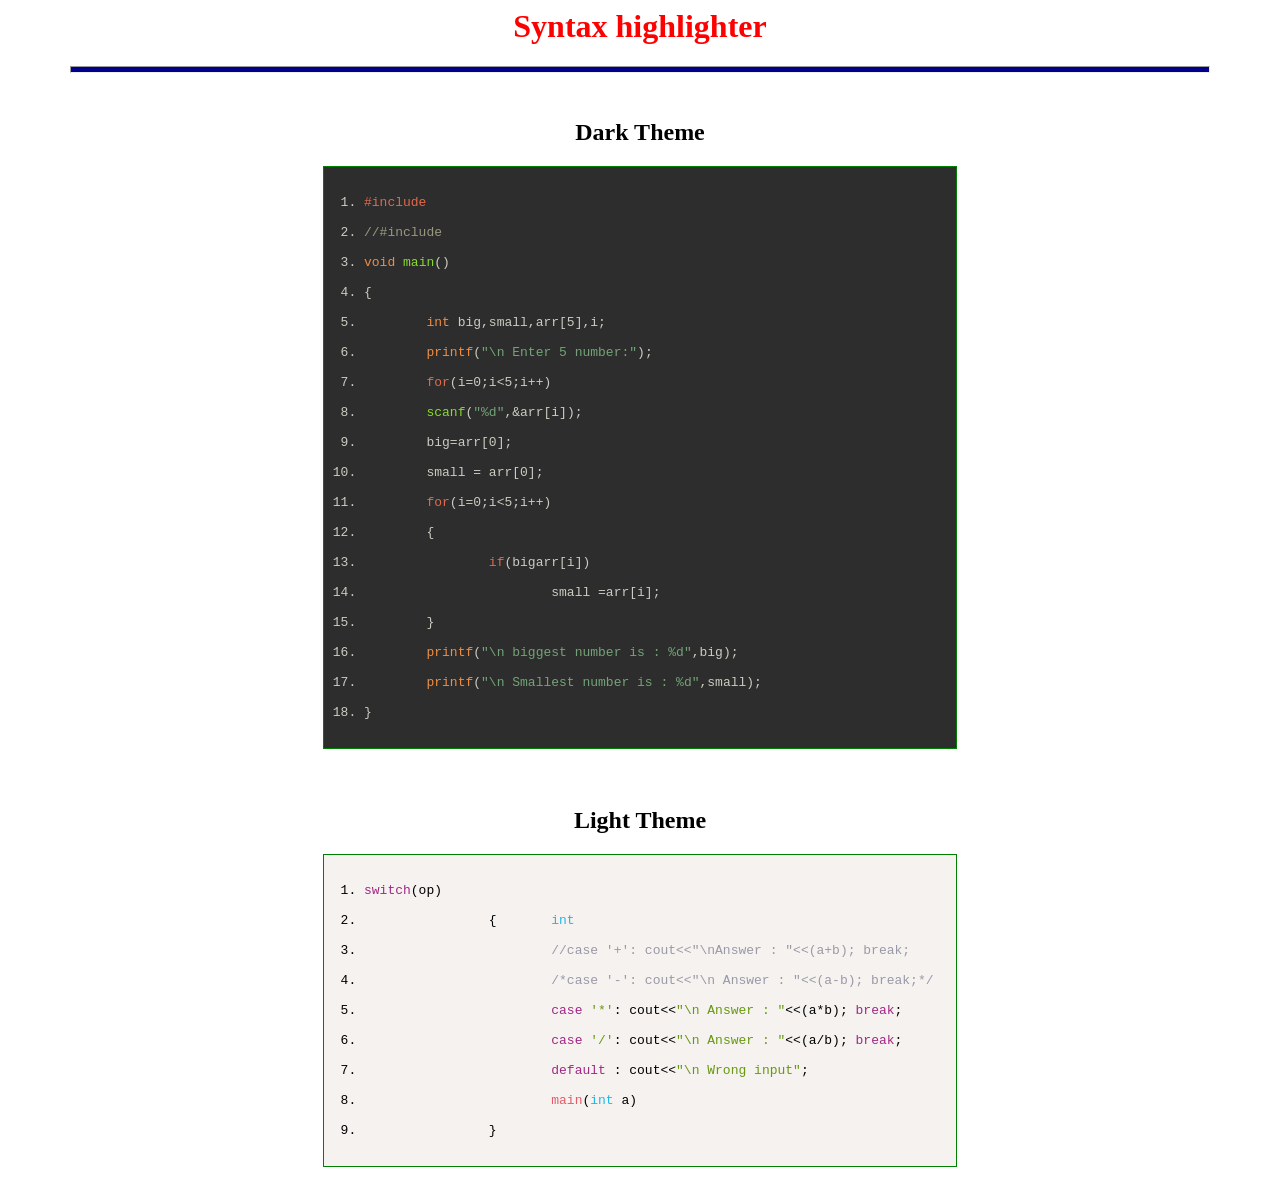
==== demoLink.html @ e2303b23 "uploading files" ====
<html>
<head>
	<title>Syntax Highlighter Demo</title>
	<script type="text/javascript" src="./js/HiliSyntax_Link.js"></script>
	 <meta charset="utf-8">
    <meta http-equiv="Content-Type" content="text/html;charset=UTF-8">
    <meta http-equiv="X-UA-Compatible" content="ie=edge">
    <meta name="viewport" content="width=device-width, initial-scale=1.0">

</head>
<body>

	<h1 style="text-align:center;color:red;">Syntax highlighter</h1>
	<hr style="color:darkblue;background-color:darkblue;width:90%;height:5px;"/>
	<br>
	<h2 style="text-align: center">Dark Theme</h2>
	<pre class="HiliSyntax_Dark" style="border:1px solid green;width:50%;margin:20px auto;">

#include<stdio.h>
//#include<conio.h>
void main()
{
	int big,small,arr[5],i;

	printf("\n Enter 5 number:");
	for(i=0;i<5;i++)
	scanf("%d",&arr[i]);

	big=arr[0];
	small = arr[0];

	for(i=0;i<5;i++)
	{
		if(big<arr[i])
			big=arr[i];

		if(small>arr[i])
			small =arr[i];
	}

	printf("\n biggest number is : %d",big);
	printf("\n Smallest number is : %d",small);
}

</pre>

<br>
	<h2 style="text-align: center">Light Theme</h2>
	
	<pre class="HiliSyntax_Light" style="border:1px solid green;width:50%;margin:20px auto;">
switch(op)
		{	int
			//case '+': cout<<"\nAnswer : "<<(a+b); break;
			/*case '-': cout<<"\n Answer : "<<(a-b); break;*/
			case '*': cout<<"\n Answer : "<<(a*b); break;
			case '/': cout<<"\n Answer : "<<(a/b); break;
			default : cout<<"\n Wrong input";
			main(int a)
		}
</pre>



</body>
</html>
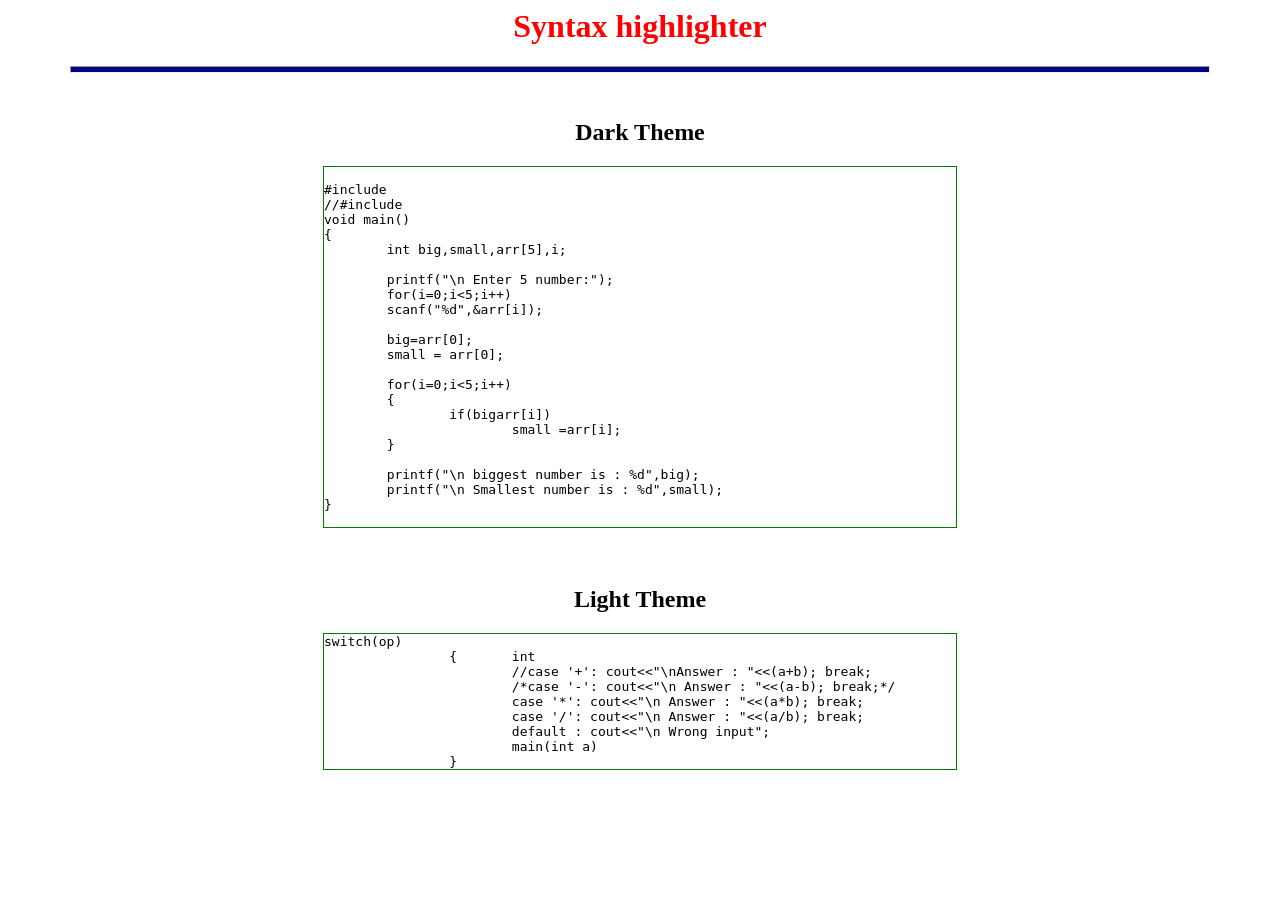
==== commit fffde9d2: "uploading images" ====
--- a/demoLink.html
+++ b/demoLink.html
@@ -1,7 +1,8 @@
 <html>
 <head>
 	<title>Syntax Highlighter Demo</title>
-	<script type="text/javascript" src="./js/HiliSyntax_Link.js"></script>
+<!--	<script type="text/javascript" src="./js/HiliSyntax_Link.js"></script>-->
+<script type="text/javascript" src="https://github.com/blaregroup/HiliSyntax/blob/master/js/HiliSyntax_Link.js"></script>
 	 <meta charset="utf-8">
     <meta http-equiv="Content-Type" content="text/html;charset=UTF-8">
     <meta http-equiv="X-UA-Compatible" content="ie=edge">
